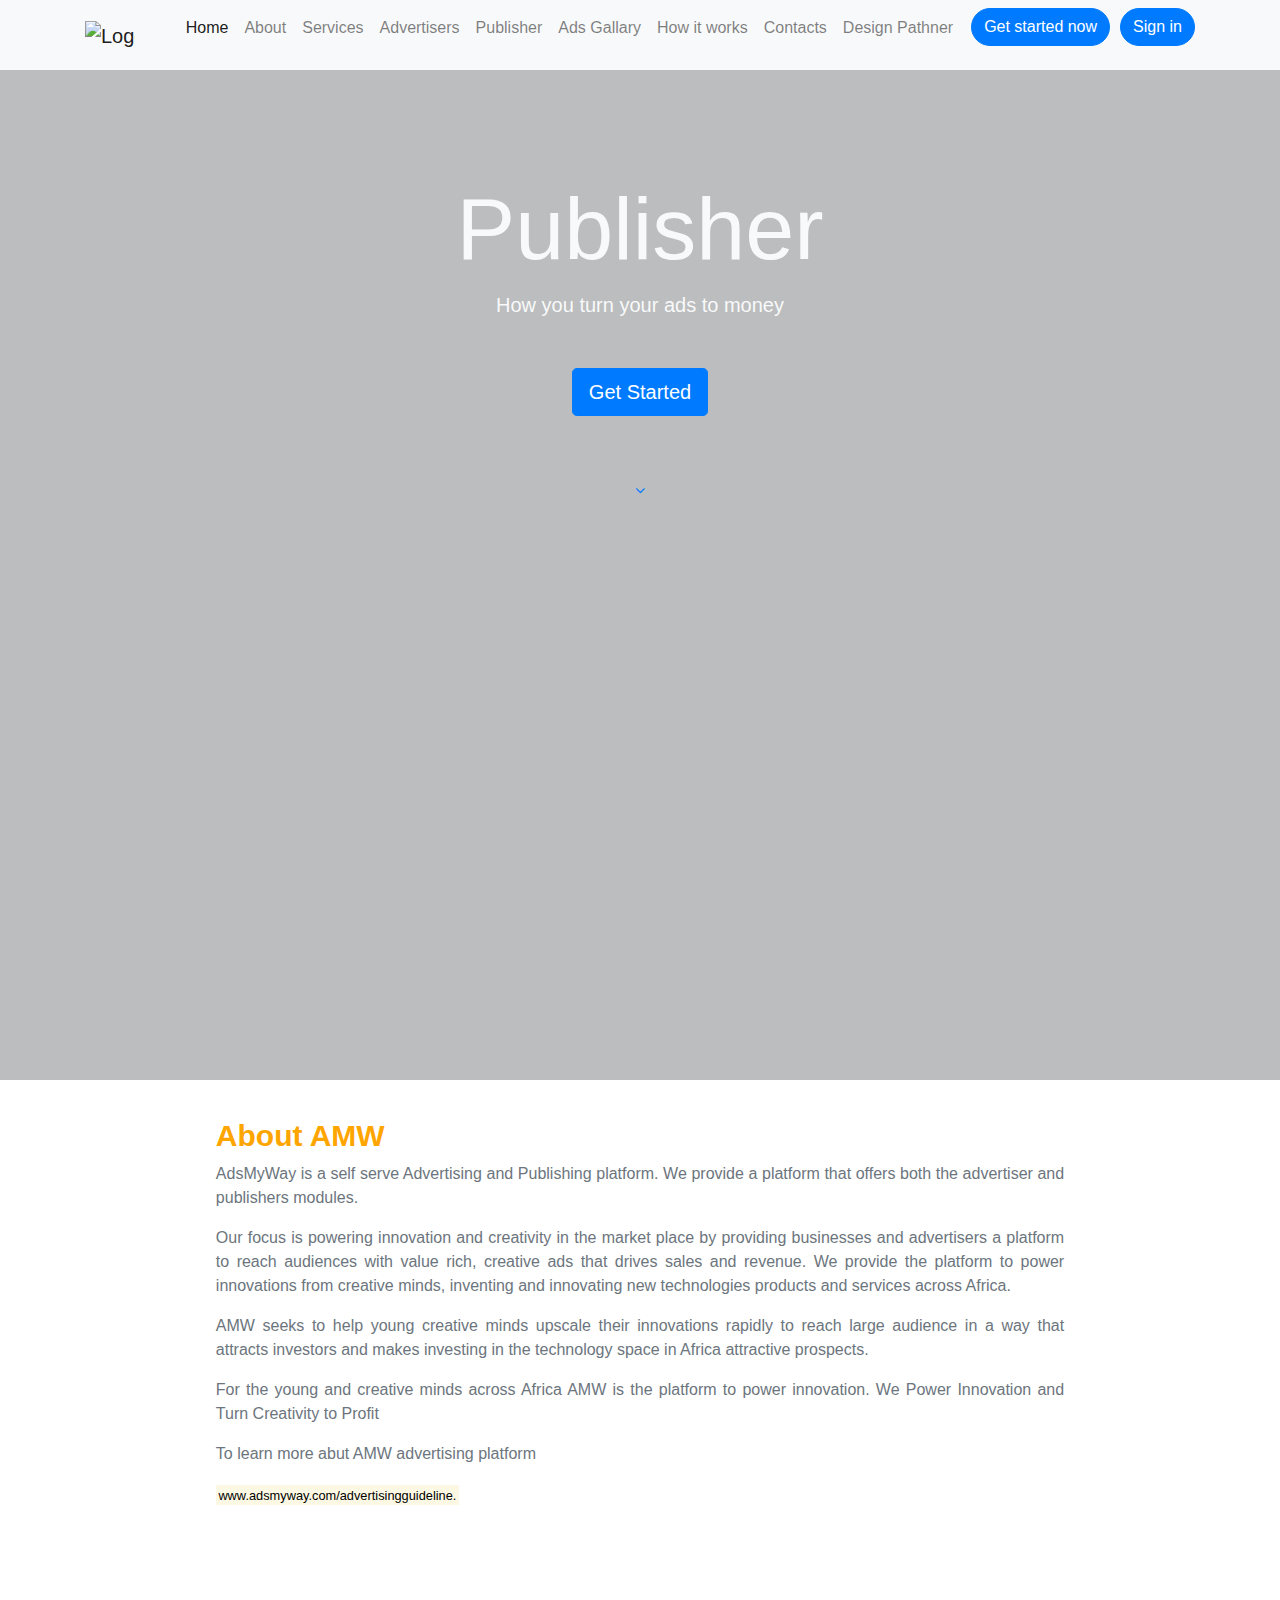
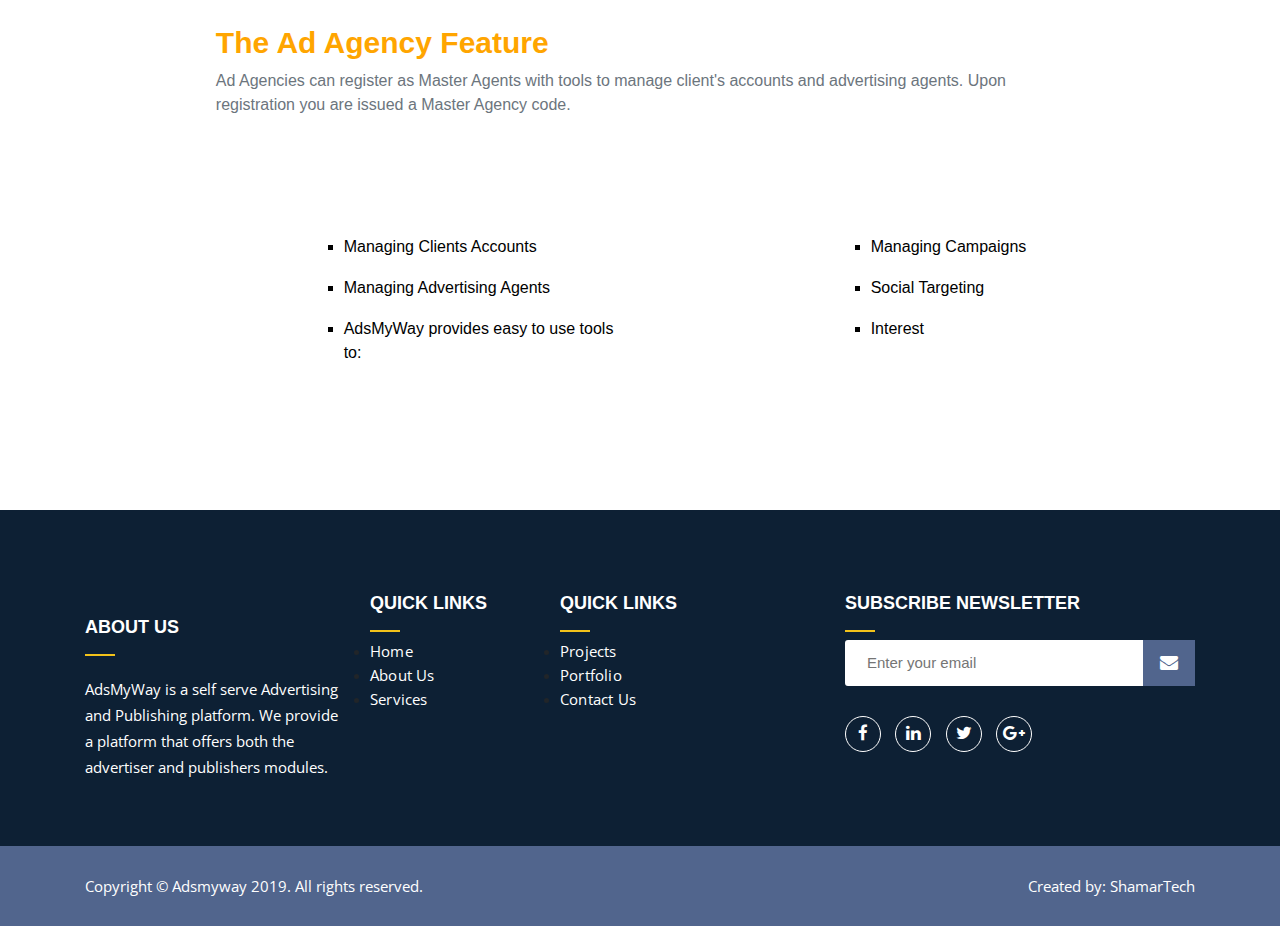
==== About.html @ db725358 "2nd update on adsmyway site" ====
<!DOCTYPE html>
<html lang="en">
<head>
  <meta charset="UTF-8">
  <meta name="viewport" content="width=device-width, initial-scale=1.0">
  <meta http-equiv="X-UA-Compatible" content="ie=edge">

  <link rel="stylesheet" href="css/ads.css">
  <link rel="stylesheet" href="css/about.css">
  <link rel="stylesheet" href="https://cdnjs.cloudflare.com/ajax/libs/font-awesome/4.7.0/css/font-awesome.min.css">


  <link href="https://fonts.googleapis.com/css?family=Open+Sans" rel="stylesheet">
  <link href="https://fonts.googleapis.com/css?family=Kaushan+Script" rel="stylesheet">
  <link href="https://stackpath.bootstrapcdn.com/font-awesome/4.7.0/css/font-awesome.min.css" rel="stylesheet" integrity="sha384-wvfXpqpZZVQGK6TAh5PVlGOfQNHSoD2xbE+QkPxCAFlNEevoEH3Sl0sibVcOQVnN" crossorigin="anonymous">
  <link rel="stylesheet" href="https://cdnjs.cloudflare.com/ajax/libs/animate.css/3.7.0/animate.css" />
  <link rel="stylesheet" href="//cdnjs.cloudflare.com/ajax/libs/fancybox/2.1.5/jquery.fancybox.min.css" media="screen">
  <script src="//cdnjs.cloudflare.com/ajax/libs/fancybox/2.1.5/jquery.fancybox.min.js"></script>

  <script src="ads.js"></script>
  <script src="https://code.jquery.com/jquery-3.2.1.slim.min.js" integrity="sha384-KJ3o2DKtIkvYIK3UENzmM7KCkRr/rE9/Qpg6aAZGJwFDMVNA/GpGFF93hXpG5KkN" crossorigin="anonymous"></script>
  <link rel="stylesheet" href="https://maxcdn.bootstrapcdn.com/bootstrap/4.0.0/css/bootstrap.min.css" integrity="sha384-Gn5384xqQ1aoWXA+058RXPxPg6fy4IWvTNh0E263XmFcJlSAwiGgFAW/dAiS6JXm" crossorigin="anonymous">
  <script src="https://maxcdn.bootstrapcdn.com/bootstrap/4.0.0/js/bootstrap.min.js" integrity="sha384-JZR6Spejh4U02d8jOt6vLEHfe/JQGiRRSQQxSfFWpi1MquVdAyjUar5+76PVCmYl" crossorigin="anonymous"></script>

  <title>Document</title>
</head>
<body>
  <nav class="navbar fixed-top navbar-expand-lg navbar-light bg-light static-top">
    <div class="container">
      <a class="navbar-brand" href="index.html">
        <img src="https://adsmyway.com/images/logos.png" id="logo" alt="Logo"
        style="max-width: 50px; margin-top: -0px;">
      </a>
      <button class="navbar-toggler" type="button" data-toggle="collapse" data-target="#navbarResponsive" aria-controls="navbarResponsive" aria-expanded="false" aria-label="Toggle navigation">
        <span class="navbar-toggler-icon"></span>
      </button>
      <div class="collapse navbar-collapse" id="navbarResponsive">
        <ul class="navbar-nav ml-auto">
          <li class="nav-item active">
            <a class="nav-link" href="index.html">Home
              <span class="sr-only">(current)</span>
            </a>
          </li>
          <li class="nav-item">
            <a class="nav-link" href="About.html">About</a>
          </li>
          <li class="nav-item">
            <a class="nav-link" href="services.html">Services</a>
          </li>
          <li class="nav-item">
            <a class="nav-link" href="Advertisers.html">Advertisers</a>
          </li>
          <li class="nav-item">
            <a class="nav-link" href="Publisher.html">Publisher</a>
          </li>
          <li class="nav-item">
            <a class="nav-link" href="AdsGallary.html">Ads Gallary</a>
          </li>
          <li class="nav-item">
            <a class="nav-link" href="howitworks.html">How it works</a>
          </li>
          <li class="nav-item">
            <a class="nav-link" href="contact.html">Contacts</a>
          </li>
          <li class="nav-item">
            <a class="nav-link" href="#">Design Pathner</a>
          </li>
          <li class="nav-item">
            <p><a href="#" class="btn btn-primary btn-large"
            style="border-radius: 50px; margin-left: 10px;">Get started now</a>
        </li>
        <li class="nav-item"> 
            <p><a href="#" class="btn btn-primary btn-large" style="border-radius: 50px; margin-left: 10px;">Sign in</a>
        </li>
        </ul>
      </div>
    </div>
  </nav>


      <header class="masthead text-white ">
          <div class="overlay"></div>
          <div class="container slider-top-text">
              <div class="row">
                  <div class="col-12  text-center">
                      <h1 class="display-2  text-light mb-2 mt-5"><strong>Publisher</strong> </h1>
                      <p class="lead  text-light mb-5">How you turn your ads to money</p>
                      <button class="btn btn-primary btn-lg"> Get Started</button>
                      <h1>
                        <a href="" class="typewrite" data-period="2000" data-type='[ "Hi, Im VipulM.", "I am Creative.", "I Love Design.", "I Love to Develop." ]'>
                          <span class="wrap"></span>
                        </a>
                      </h1>
                  </div>
                  <div class="col-md-12 text-center mt-5">
                      <div class="scroll-down">
                          <a class="btn btn-default btn-scroll floating-arrow" href="#gobottom" id="bottom"><i class="fa fa-angle-down"></i></a>
                      </div>
                  </div>
              </div>
          </div>
      </header>


      <div class="how-section1">
          <div class="row">
              
              <div class="col-md-10 offset-md-1">
                  <h4>About AMW</h4>
                              
              <p class="text-muted" style="text-align:justify;">AdsMyWay is a self serve Advertising and Publishing platform. We provide a platform that offers both the advertiser and publishers modules.</p>

              <p class="text-muted" style="text-align:justify;"> Our focus is powering innovation and creativity in the market place by providing businesses and advertisers a platform to reach audiences with value rich, creative ads that drives sales and revenue. We provide the platform to power innovations from creative minds, inventing and innovating new technologies products and services across Africa.</p>
                  
              <p class="text-muted" style="text-align:justify;"> AMW seeks to help young creative minds upscale their innovations rapidly to reach large audience in a way that attracts investors and makes investing in the technology space in Africa attractive prospects.</p>
                  
              <p class="text-muted" style="text-align:justify;">For the young and creative minds across Africa AMW is the platform to power innovation. We Power Innovation and Turn Creativity to Profit </p>
                  
              <p class="text-muted" style="text-align:justify;">To learn more abut AMW advertising platform  
              
              <br>
              <p><small><mark>www.adsmyway.com/advertisingguideline.</mark> </small></p>
            </p>
              </div>
          </div>
          <div class="row">
              <div class="col-md-10 offset-md-1">
                  <h4>The Ad Agency Feature</h4>
                              
                              <p class="text-muted">Ad Agencies can register as Master Agents with tools to manage client's accounts and advertising agents. Upon registration you are issued a Master Agency code.</p>
                            </div>
              
                          </div>
                          <div class="row" style="padding:0px;">
                              <div class="col-md-4 col-sm-2 offset-md-2">
                              <ul class="webintern-footer-listabout" >
                                  <li style="color:black;">Managing Clients Accounts</li>
                                  <li style="color:black;">Managing Advertising Agents</li>
                                  <li style="color:black;"> AdsMyWay provides easy to use tools to:</li>
                                  </ul>
                                  <div class="empty-space xs-25"></div>
                             </div>
                             <div class="col-md-4 col-sm-2 offset-md-2 ">
                                <!-- webintern_footer_title -->
                                <ul class="webintern-footer-listabout" style="list-style-type: square;">
                                    <li style="color:black;"> Managing Campaigns</li>
                                  <li style="color:black;">Social Targeting</a></li>
                                  <li  style="color:black;">Interest </li>
                                  </ul>
                                <div class="empty-space xs-25"></div>
                              </div>
                          </div>
              
          
      </div>


  <footer class="webintern-footer">
      <div class="webintern-footer-inner">
      <div class="container">
      <div class="row">
      <div class="col-sm-6 col-md-3 ">
      <a class="webintern-footer-logo" href="index.html">
      <img class="img-responsive" src="https://adsmyway.com/images/logos.png" style="width:60px; margin-bottom:10px;" alt="">
      </a>
      <div class="empty-space xs-25 sm-25"></div>
      <div class="simple-text dark padding-sm">
      <h4 class="webintern_footer_title h5"><small> About us </small></h4>
      <ul class="webintern-footer-list">   
      <p>AdsMyWay is a self serve Advertising and Publishing platform. We provide a platform that offers both the advertiser and publishers modules.</p>
      </div>
      <div class="empty-space xs-25 sm-25"></div>
      </div>
      <div class="col-sm-6 col-md-2 footer-2">
      <!-- webintern_footer_title -->
      <h4 class="webintern_footer_title h5"><small>Quick Links</small></h4>
      <ul class="webintern-footer-list">
      <li><a href="#">Home</a></li>
      <li><a href="#">About Us</a></li>
      <li><a href="#"> Services </a></li>
      </ul>
      <div class="empty-space xs-25 sm-25"></div>
      </div>
      <div class="col-sm-6 col-md-3 footer-3">
      <!-- webintern_footer_title -->
      <h4 class="webintern_footer_title h5"><small> Quick Links </small></h4>
      <ul class="webintern-footer-list">
          <li><a href="#"> Projects </a></li>
          <li><a href="#"> Portfolio </a></li>
          <li><a href="#">Contact Us</a></li>
      </ul>
      <div class="empty-space xs-25"></div>
      </div>
      <div class="col-xs-12 col-md-4 col-sm-6">
      <div class="marg-sm-b30"></div>
      <!-- webintern_footer_title -->
      <h4 class="webintern_footer_title h5"><small>Subscribe Newsletter</small></h4>
      <div class="empty-space marg-lg-b20"></div>
      <!--
      <div class="simple-text last dark ">
      <p>Get latest updates and offers.</p>
      </div>
      -->
      <div class="empty-space marg-lg-b15"></div>
      <!-- TT-SUBSCRIBE -->
      <form method="post">
      <div class="tt-subscribe">
      <input type="text" required="" placeholder="Enter your email">
      <div class="tt-subscribe-submit">
      <i class="fa fa-envelope" aria-hidden="true"></i>
      <input type="submit" value="">
      </div>
      </div>
      </form>
      <div class="empty-space marg-lg-b30"></div>
      <!-- TT-SOCAIL -->
      <ul class="tt-socail">
      <li><a href="#"><i class="fa fa-facebook" aria-hidden="true"></i></a></li>
      <li><a href="#"><i class="fa fa-linkedin" aria-hidden="true"></i></a></li>
      <li><a href="#"><i class="fa fa-twitter" aria-hidden="true"></i></a></li>
      <li><a href="#"><i class="fa fa-google-plus" aria-hidden="true"></i></a></li>
      </ul>
      </div>
      </div>
      </div>
      </div>
      <div class="tt-copy">
      <div class="container">
      <div class="row end">
      <div class="col-sm-6">
      <div class="tt-copy-left">Copyright © Adsmyway 2019. All rights reserved. </div>
      </div>
      <div class="col-sm-6">
      <div class="tt-copy-right">
      Created by: ShamarTech
      </div>
      </div>
      </div>
      </div>
      </div>
  </footer>     

</body>
</html>
---- css/ads.css ----
body{
  font-size: 10px;
}
.navbar .a{
  margin-bottom: 0;
  border-radius: 0;
  background-color: #ffffff;
  color: #636060;
  padding: 1% 0;
  font-size: 0.8em;
  border: 0;
  font-weight: bold;
  }

.bgimage {
  width:100%;
  height:500px;
  background: url('https://res.cloudinary.com/dzo1seiao/image/upload/v1551344872/adshome.jpg');
  background-repeat: no-repeat;
  background-position: center;
  background-size:cover;
  background-attachment: fixed;
  }
  .bgimage h5 {
    color:white;
    text-shadow:2px 2px #333;
  }
  section .bgimage .overlay{position:absolute;background-color:#212529;height:100%;width:100%;top:0;left:0;opacity:.3}

  .bgimage2{
    width:100%;
    height:500px;
    background: url('https://res.cloudinary.com/chidi/image/upload/v1551801118/computer.jpg');
    background-repeat: no-repeat;
    background-position: center;
    background-size:cover;
    background-attachment: fixed;
    }
    .bgimage2 h5 {
      color:white;
      text-shadow:2px 2px #333;
    }
    section .bgimage2 .overlay{position:absolute;background-color:#212529;height:100%;width:100%;top:0;left:0;opacity:.3}

/*=================Get started & login button css start==============*/

.btn:hover {
    background-color: #2EE59D;
    box-shadow: 0px 9px 10px rgba(0, 0, 0, 0.2);
    color: #fff;
    transform: translateY(-2px);
  }

/*=================body layout css start==============*/
.how-section1{
  margin-top:-15%;
  padding: 10%;
}
.how-section1 h4{
  color: #ffa500;
  font-weight: bold;
  font-size: 30px;
}
.how-section1 .subheading{
  color: #3931af;
  font-size: 20px;
}
.how-section1 .row
{
  margin-top: 10%;
}
.how-img 
{
  text-align: center;
}
.how-img img{
  width: 40%;
}

/*=================footer css start==============*/
.webintern-footer {
background: #0d2034;
}

.webintern-footer-inner {
padding-top: 80px;
padding-bottom: 50px;
}

.webintern-footer-logo {
display: inline-block;
}

.webintern-footer .webintern-footer-inner .simple-text p {
color: #fff;
margin-top: 20px;
margin-bottom: 15px;
}
.simple-text p {
font-size: 15px;
color: #42435d;
font-family: 'Open Sans', sans-serif;
font-weight: 400;
line-height: 26px;
margin-bottom: 0;
}

.webintern-footer .webintern-footer-inner .simple-text a {
font-family: 'Open Sans', sans-serif;
font-weight: 700;
color: #f2c21a;
font-size: 15px;
}
.footer-2 {
padding-left: 55px;
}
.webintern_footer_title {
margin-top: 0px;
margin-bottom: 25px;
}
.webintern_footer_title small {
font-family: 'Work Sans', sans-serif;
color: #fff;
font-weight: 700;
font-size: 18px;
text-transform: uppercase;
}
.webintern_footer_title:after {
content: '';
display: block;
width: 30px;
height: 2px;
background: #f2c21a;
margin-top: 15px;
}
.webintern-footer-list {
padding: 0;
}

.webintern-footer-listabout li {
  margin-bottom: 17px;
  list-style: square;
  }
.webintern-footer-list a {
position: relative;
font-size: 15px;
line-height: 18px;
color: #fff;
padding-left: 0;
letter-spacing: 0.20px;
font-family: 'Open Sans', sans-serif;
}
.footer-3 {
padding-left: 65px;
}
.webintern-footer-inner .simple-text.last {
color: #d5d5d5;
font-size: 17px;
font-style: italic;
font-family: 'Open Sans', sans-serif;
font-weight: 400;
}
.tt-subscribe {
position: relative;
}
.tt-subscribe input:not([type="submit"]) {
width: 100%;
height: 46px;
background: #fff;
font-size: 15px;
color: #838486;
padding-left: 20px;
padding-right: 70px;
border: 2px solid #fff;
-moz-border-radius: 3px;
border-radius: 3px;

}
.tt-subscribe-submit {
background: #001b57;
}

.tt-subscribe-submit {
position: absolute;
top: 0;
right: 0;
width: 52px;
height: 46px;
font-size: 18px;
line-height: 46px;
color: #2a2a2a;
text-align: center;
background: #001b57;
-moz-border-radius-topright: 3px;
border-top-right-radius: 3px;
-moz-border-radius-bottomright: 3px;
border-bottom-right-radius: 3px;
}


.tt-subscribe-submit i.fa-envelope:before {
content: "\f0e0";
position: relative;
z-index: 1;
color: #fff;
}
.tt-subscribe-submit input {
position: absolute;
top: 0;
left: 0;
width: 100%;
height: 100%;
background: #51658d;
border: 0;
}
ul.tt-socail {
padding: 0;
margin-top: 30px;
}
.tt-socail li {
display: inline-block;
margin-right: 10px;
}
.tt-socail a {
display: block;
width: 36px;
height: 36px;
font-size: 17px;
line-height: 34px;
color: #fff;
text-align: center;
border: 1px solid #fff;
-moz-border-radius: 100%;
border-radius: 100%;
}
.webintern_footer_title small {
    font-family: 'Work Sans', sans-serif;
    color: #fff;
    font-weight: 700;
    font-size: 18px;
    text-transform: uppercase;
}
.tt-copy
{
font-size: 15px;
line-height: 20px;
color: #fff;
background: #51658d;
padding: 30px 0;
font-family: 'Open Sans', sans-serif;
}
.tt-copy-right {
text-align: right;
}

@import url(https://fonts.googleapis.com/css?family=Montserrat);

html, body{
  height: 100%;
  font-weight: 800;
}

svg {
    display: block;
    font: 10.5em 'Montserrat';
    width: 100%;
    height: 300px;
    margin: 0 auto;
}

.text-copy {
    fill: none;
    stroke: white;
    stroke-dasharray: 6% 29%;
    stroke-width: 5px;
    stroke-dashoffset: 0%;
    animation: stroke-offset 5.5s infinite linear;
}

.text-copy:nth-child(1){
    stroke: #ffa500;
	animation-delay: -1;
}

.text-copy:nth-child(2){
	stroke: #840037;
	animation-delay: -2s;
}

.text-copy:nth-child(3){
	stroke: #BD0034;
	animation-delay: -3s;
}

.text-copy:nth-child(4){
	stroke: #3931af;
	animation-delay: -4s;
}

.text-copy:nth-child(5){
	stroke: #FDB731;
	animation-delay: -5s;
}

@keyframes stroke-offset{
	100% {stroke-dashoffset: -35%;}
}

@media (max-width: 600px) {
  .carousel-caption{
    display:none;
  }

  .how-section1 .row{
    text-align: center;
  }

  .animation {
    color:white;
    text-shadow:2px 2px #333;
    font-size: 1.2em;
    text-align: center;
    font-weight: 500px;
  }
  .end{
    text-align: center;
    display: flex;
    align-items: center;
    justify-content: center;
  } 
  .navbar-nav{
    text-align: center;
  }
 
  h1 {
    font-size: 1.2em;
  }
}
---- css/about.css ----
/*header for adsgallery, publisher*/
header.masthead {
    position: relative;
    height: 120vh;
    background-color: #343a40;
    background: url('https://res.cloudinary.com/chidi/image/upload/v1551801123/aboutads.jpg') no-repeat center center;
    -webkit-background-size: cover;
    -moz-background-size: cover;
    -o-background-size: cover;
    background-size: cover;
    padding-top: 8rem;
    padding-bottom: 8rem;
    }

    header.masthead .overlay{position:absolute;background-color:#212529;height:100%;width:100%;top:0;left:0;opacity:.3}
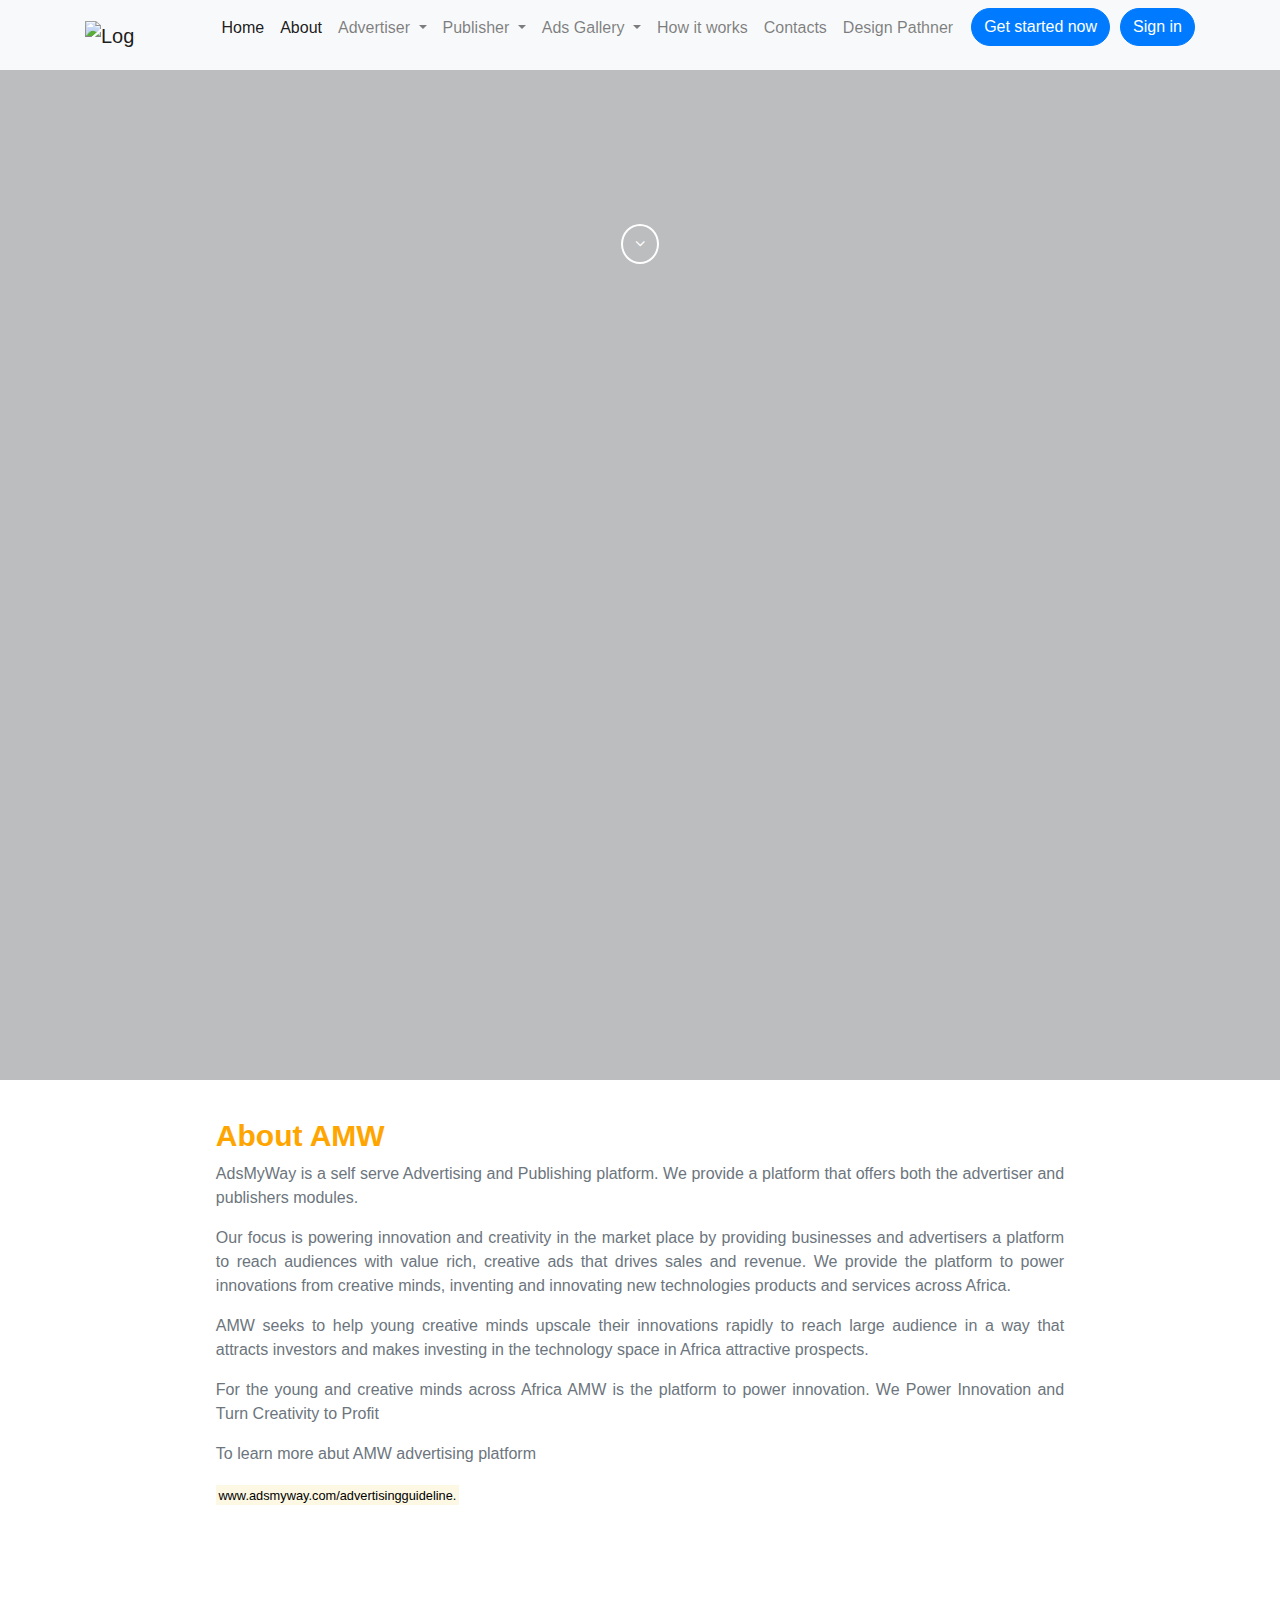
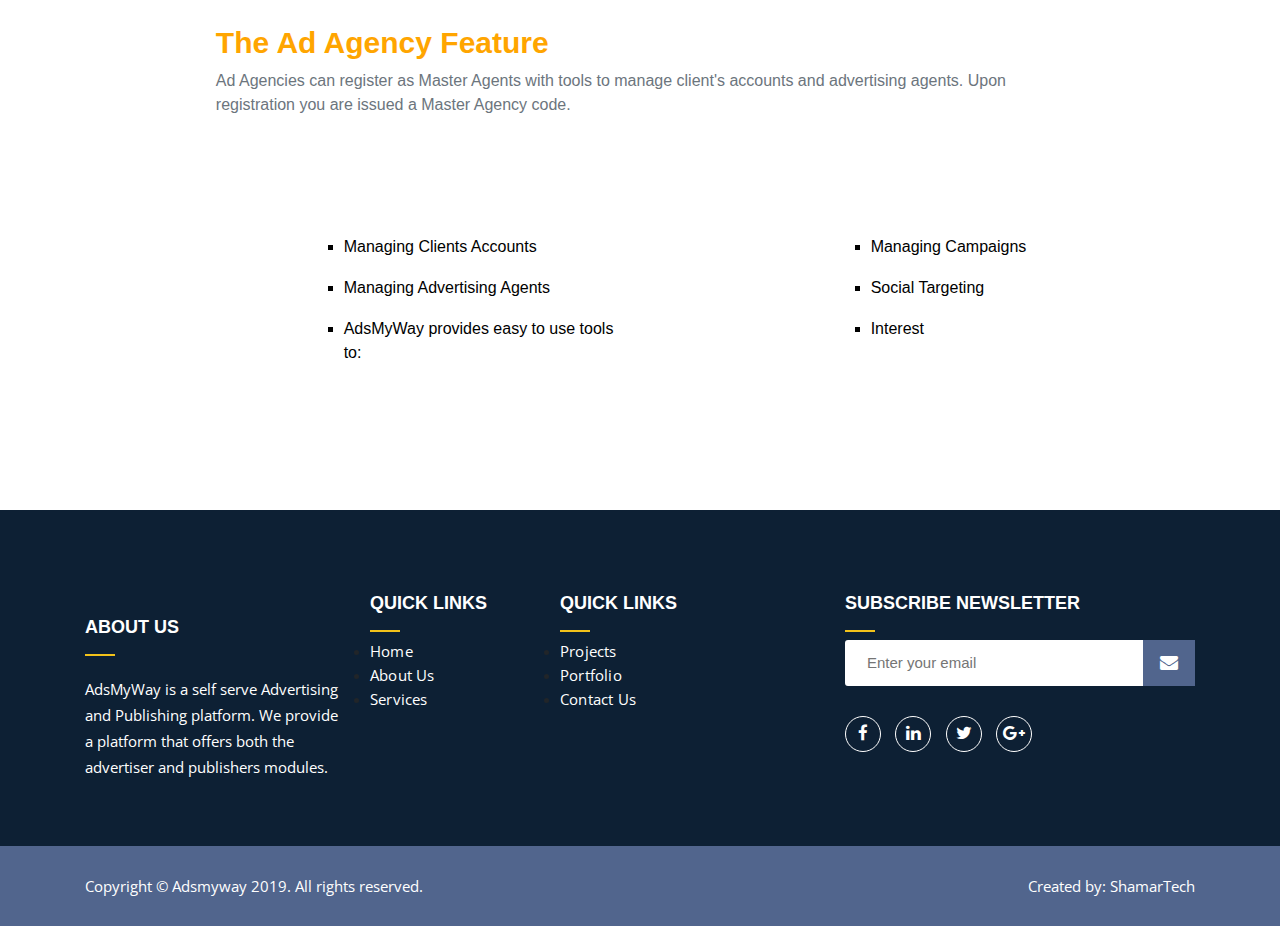
==== commit 721db8aa: "3rd update on adsmyway" ====
--- a/About.html
+++ b/About.html
@@ -17,7 +17,7 @@
   <link rel="stylesheet" href="//cdnjs.cloudflare.com/ajax/libs/fancybox/2.1.5/jquery.fancybox.min.css" media="screen">
   <script src="//cdnjs.cloudflare.com/ajax/libs/fancybox/2.1.5/jquery.fancybox.min.js"></script>
 
-  <script src="ads.js"></script>
+  <script src="adsmyway.js"></script>
   <script src="https://code.jquery.com/jquery-3.2.1.slim.min.js" integrity="sha384-KJ3o2DKtIkvYIK3UENzmM7KCkRr/rE9/Qpg6aAZGJwFDMVNA/GpGFF93hXpG5KkN" crossorigin="anonymous"></script>
   <link rel="stylesheet" href="https://maxcdn.bootstrapcdn.com/bootstrap/4.0.0/css/bootstrap.min.css" integrity="sha384-Gn5384xqQ1aoWXA+058RXPxPg6fy4IWvTNh0E263XmFcJlSAwiGgFAW/dAiS6JXm" crossorigin="anonymous">
   <script src="https://maxcdn.bootstrapcdn.com/bootstrap/4.0.0/js/bootstrap.min.js" integrity="sha384-JZR6Spejh4U02d8jOt6vLEHfe/JQGiRRSQQxSfFWpi1MquVdAyjUar5+76PVCmYl" crossorigin="anonymous"></script>
@@ -42,19 +42,35 @@
             </a>
           </li>
           <li class="nav-item">
-            <a class="nav-link" href="About.html">About</a>
-          </li>
-          <li class="nav-item">
-            <a class="nav-link" href="services.html">Services</a>
-          </li>
-          <li class="nav-item">
-            <a class="nav-link" href="Advertisers.html">Advertisers</a>
-          </li>
-          <li class="nav-item">
-            <a class="nav-link" href="Publisher.html">Publisher</a>
-          </li>
-          <li class="nav-item">
-            <a class="nav-link" href="AdsGallary.html">Ads Gallary</a>
+            <a class="nav-link active" href="About.html">About</a>
+          </li>
+          
+          <li class="nav-item dropdown dmenu show-on-hover">
+            <a class="nav-link dropdown-toggle" href="#" id="navbardrop" data-toggle="dropdown">
+                Advertiser
+            </a>
+            <div class="dropdown-menu sm-menu">
+              <a class="dropdown-item" href="Advertisers.html">Advertiser</a>
+              <a class="dropdown-item" href="Advertguide.html">Advertiser Guide</a>
+            </div>
+          </li> 
+          <li class="nav-item dropdown dmenu show-on-hover">
+              <a class="nav-link dropdown-toggle" href="publisher.html" id="navbardrop" data-toggle="dropdown">
+                  Publisher
+              </a>
+              <div class="dropdown-menu sm-menu">
+                <a class="dropdown-item" href="publisher.html">Publisher</a>
+                <a class="dropdown-item" href="pubguide.html">Publisher Guide</a>
+              </div>
+            </li> 
+          <li class="nav-item dropdown dmenu show-on-hover">
+            <a class="nav-link dropdown-toggle" href="#" id="navbardrop" data-toggle="dropdown">
+                Ads Gallery
+            </a>
+            <div class="dropdown-menu sm-menu">
+              <a class="dropdown-item" href="AdsGallary.html">Web Ads</a>
+              <a class="dropdown-item" href="mobileads.html">Mobile Ads</a>
+            </div>
           </li>
           <li class="nav-item">
             <a class="nav-link" href="howitworks.html">How it works</a>
@@ -83,9 +99,9 @@
           <div class="container slider-top-text">
               <div class="row">
                   <div class="col-12  text-center">
-                      <h1 class="display-2  text-light mb-2 mt-5"><strong>Publisher</strong> </h1>
-                      <p class="lead  text-light mb-5">How you turn your ads to money</p>
-                      <button class="btn btn-primary btn-lg"> Get Started</button>
+                      <h1 class="display-2  text-light mb-2 mt-5"><strong></strong> </h1>
+                      <p class="lead  text-light mb-5"></p>
+                      
                       <h1>
                         <a href="" class="typewrite" data-period="2000" data-type='[ "Hi, Im VipulM.", "I am Creative.", "I Love Design.", "I Love to Develop." ]'>
                           <span class="wrap"></span>
@@ -102,7 +118,7 @@
       </header>
 
 
-      <div class="how-section1">
+      <div class="how-section1" id="gobottom">
           <div class="row">
               
               <div class="col-md-10 offset-md-1">
--- a/css/ads.css
+++ b/css/ads.css
@@ -12,6 +12,33 @@
   border: 0;
   font-weight: bold;
   }
+  
+  .navbar-dark .nav-item > .nav-link.active  {
+    color:#4a4dcf;
+}
+
+  .dropdown{
+    border-radius:0;
+    border:0;
+}
+.dropdown-menu{
+    background: #f8f9fa;
+    border:0;
+    top:80%;
+    border-radius:0px 0px 5px 5px;
+}
+.dropdown-item:hover{
+    background:#085ca5;
+    color:#ffffff;
+}
+.dropdown-menu a{
+    color:#085ca5;
+    background:#f8f9fa;
+} 
+.show-on-hover:hover > .dropdown-menu {
+  display: block;    
+}
+  
 
 .bgimage {
   width:100%;
@@ -53,6 +80,31 @@
   }
 
 /*=================body layout css start==============*/
+/*publisher body css*/
+
+.content1-left{
+  padding:9%;
+}
+.content1-right{
+  padding:9%;
+  background:#e4e4e4;
+}
+.home-content2{
+  background: #adb5bd;
+  padding: 1.4%;
+  text-align: center;	
+}
+.home-content2 p{
+  font-size: 18px;
+  line-height: 50px;
+}
+.home-content2 p span{
+  font-weight: 500;
+}
+/*publisher body css ends*/
+span.bg-main {
+  color: #ffa500;
+}
 .how-section1{
   margin-top:-15%;
   padding: 10%;
--- a/css/about.css
+++ b/css/about.css
@@ -14,5 +14,30 @@
 
     header.masthead .overlay{position:absolute;background-color:#212529;height:100%;width:100%;top:0;left:0;opacity:.3}
 
+    a.btn.btn-default.btn-scroll {
+        border: 2px solid #fff;
+        color: #fff;
+        border-radius: 100%;
+       }
+       .floating-arrow {
+        -webkit-animation: floating-arrow 1.6s infinite ease-in-out 0s;
+        -o-animation: floating-arrow 1.6s infinite ease-in-out 0s;
+        animation: floating-arrow 1.6s infinite ease-in-out 0s;
+      }
+      @keyframes floating-arrow {
+        from {
+            -webkit-transform: translateY(0);
+            transform: translateY(0);
+        }
+        65% {
+            -webkit-transform: translateY(11px);
+            transform: translateY(11px);
+        }
+        to {
+            -webkit-transform: translateY(0);
+            transform: translateY(0);
+        }
+      }
+
   
   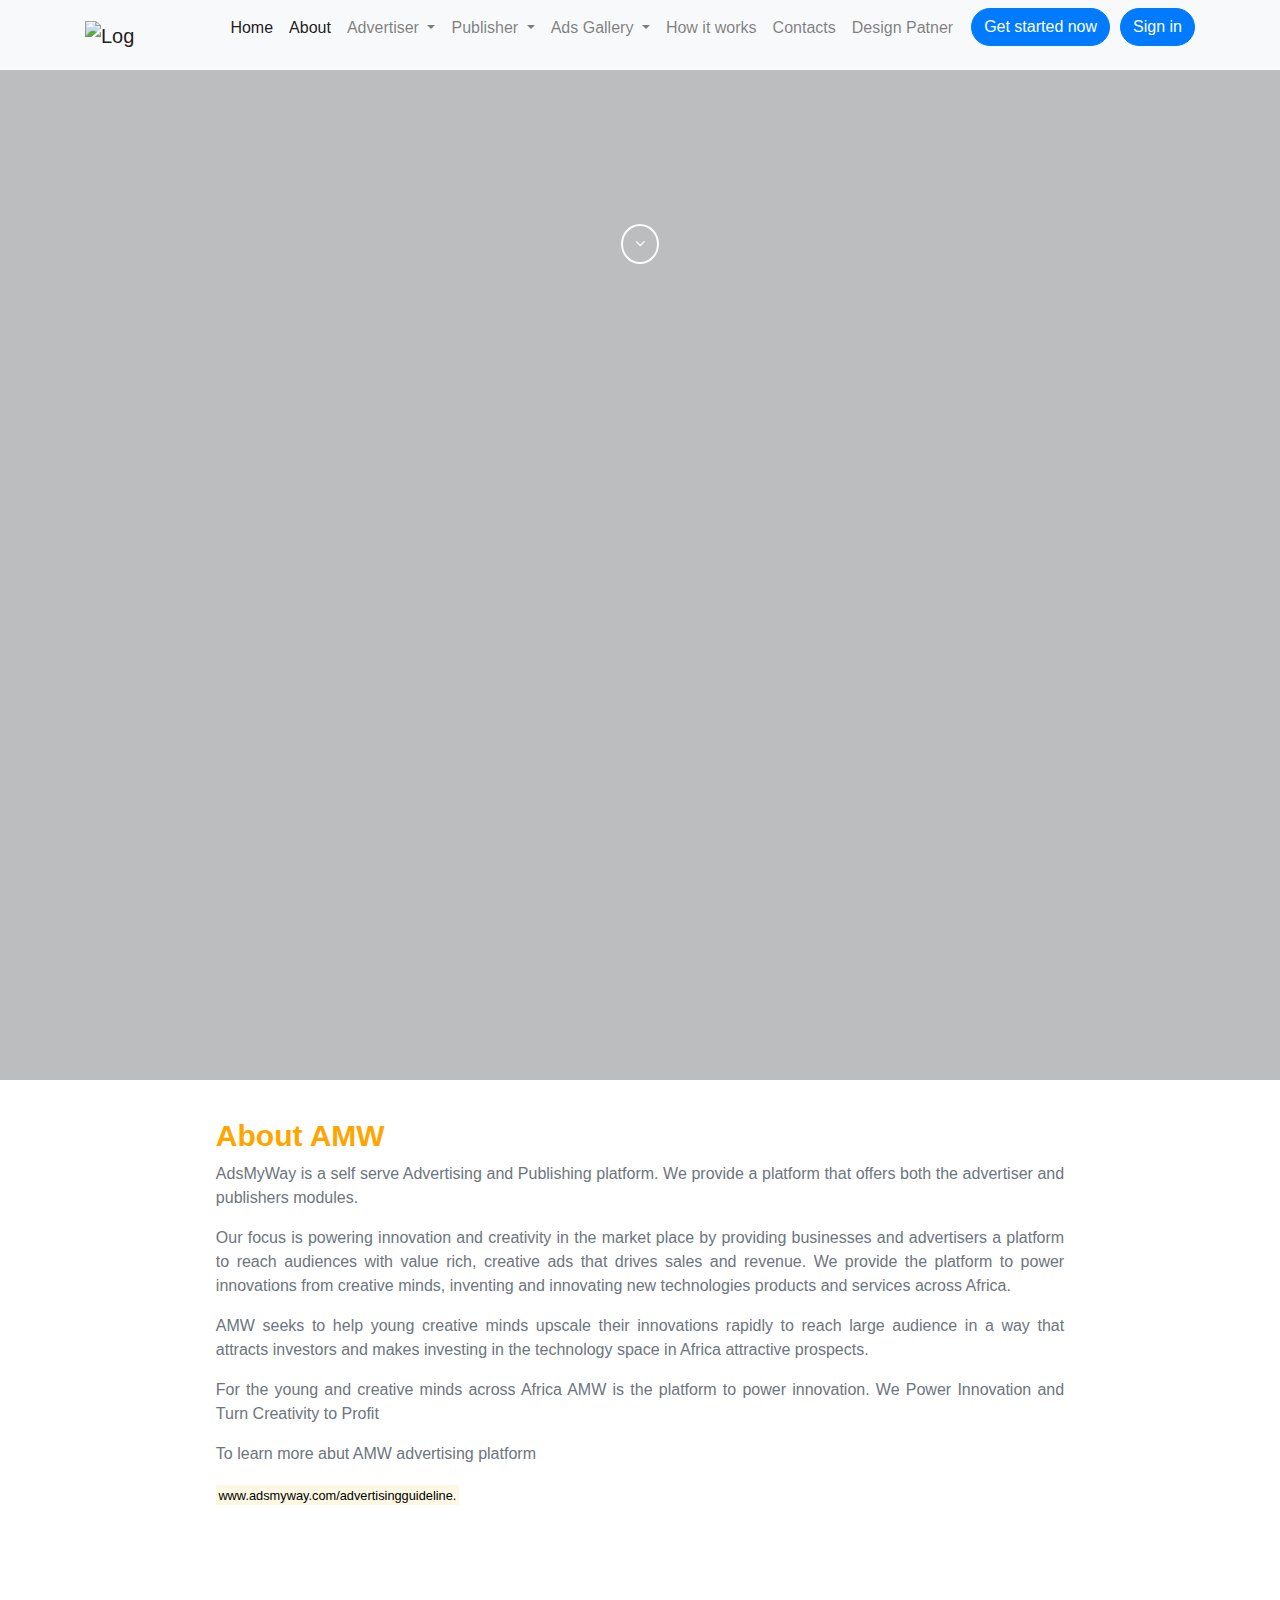
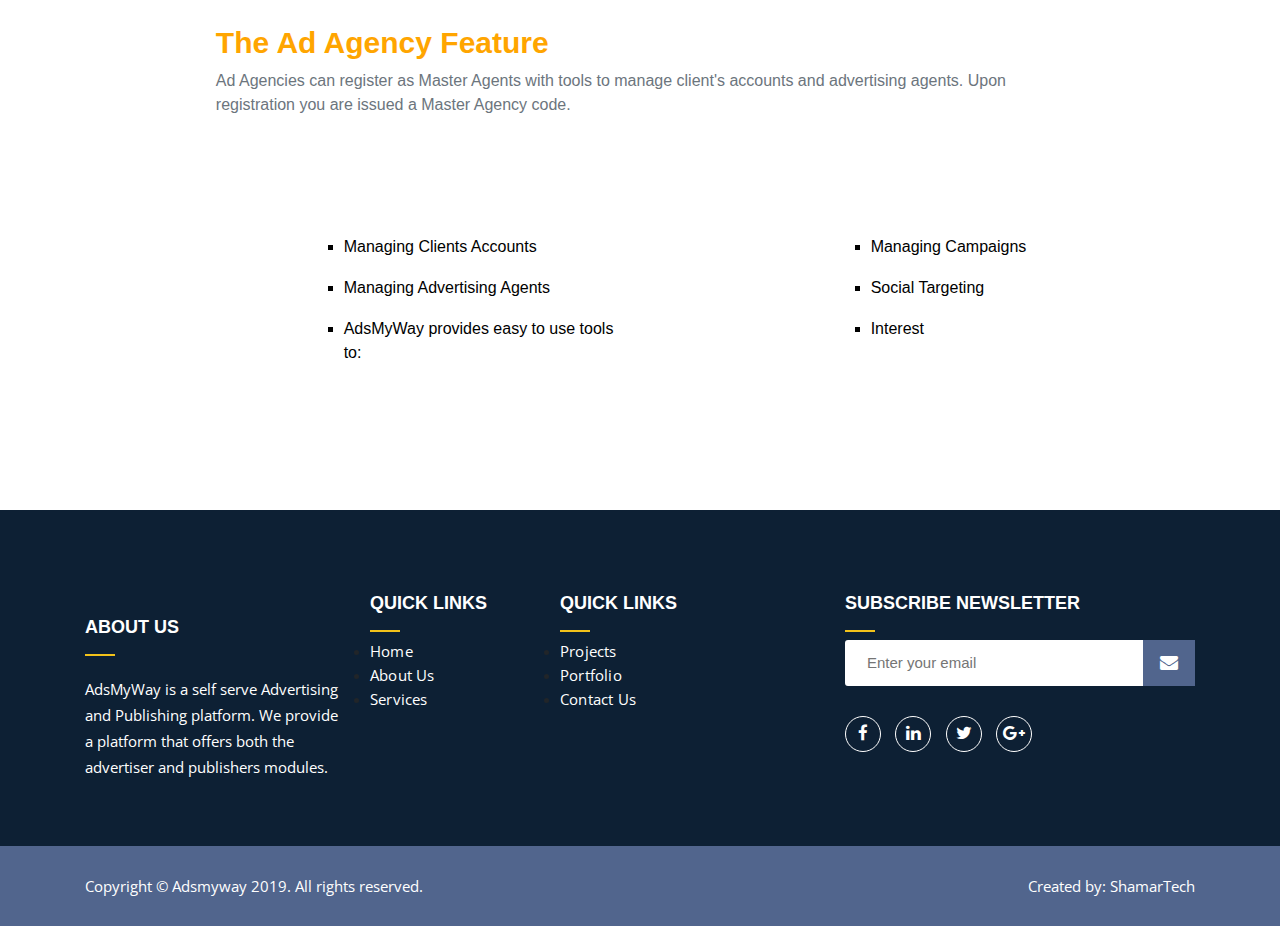
==== commit e273ed95: "3rd update on the adsmyway website" ====
--- a/About.html
+++ b/About.html
@@ -22,7 +22,8 @@
   <link rel="stylesheet" href="https://maxcdn.bootstrapcdn.com/bootstrap/4.0.0/css/bootstrap.min.css" integrity="sha384-Gn5384xqQ1aoWXA+058RXPxPg6fy4IWvTNh0E263XmFcJlSAwiGgFAW/dAiS6JXm" crossorigin="anonymous">
   <script src="https://maxcdn.bootstrapcdn.com/bootstrap/4.0.0/js/bootstrap.min.js" integrity="sha384-JZR6Spejh4U02d8jOt6vLEHfe/JQGiRRSQQxSfFWpi1MquVdAyjUar5+76PVCmYl" crossorigin="anonymous"></script>
 
-  <title>Document</title>
+   <title>Adsmyway</title>
+  <link rel="shortcut icon" type="image/png" href="https://adsmyway.com/images/logos.png">
 </head>
 <body>
   <nav class="navbar fixed-top navbar-expand-lg navbar-light bg-light static-top">
@@ -68,7 +69,7 @@
                 Ads Gallery
             </a>
             <div class="dropdown-menu sm-menu">
-              <a class="dropdown-item" href="AdsGallary.html">Web Ads</a>
+              <a class="dropdown-item" href="webads.html">Web Ads</a>
               <a class="dropdown-item" href="mobileads.html">Mobile Ads</a>
             </div>
           </li>
@@ -79,7 +80,7 @@
             <a class="nav-link" href="contact.html">Contacts</a>
           </li>
           <li class="nav-item">
-            <a class="nav-link" href="#">Design Pathner</a>
+            <a class="nav-link" href="#">Design Patner</a>
           </li>
           <li class="nav-item">
             <p><a href="#" class="btn btn-primary btn-large"
--- a/css/ads.css
+++ b/css/ads.css
@@ -70,6 +70,21 @@
     }
     section .bgimage2 .overlay{position:absolute;background-color:#212529;height:100%;width:100%;top:0;left:0;opacity:.3}
 
+    .bgimage3{
+      width:100%;
+      height:500px;
+      background: url('https://res.cloudinary.com/chidi/image/upload/v1552051488/advertiser.jpg');
+      background-repeat: no-repeat;
+      background-position: center;
+      background-size:cover;
+      background-attachment: fixed;
+      }
+      .bgimage3 h5 {
+        color:white;
+        text-shadow:2px 2px #333;
+      }
+    section .bgimage3 .overlay{position:absolute;background-color:#212529;height:100%;width:100%;top:0;left:0;opacity:.3}
+
 /*=================Get started & login button css start==============*/
 
 .btn:hover {
@@ -128,6 +143,13 @@
 }
 .how-img img{
   width: 40%;
+}
+h3.my-heading {
+  font-family: 'Kaushan Script', cursive;
+  color: #fff;
+  font-weight: bold;
+  font-size: 30px;
+  margin:0;
 }
 
 /*=================footer css start==============*/
